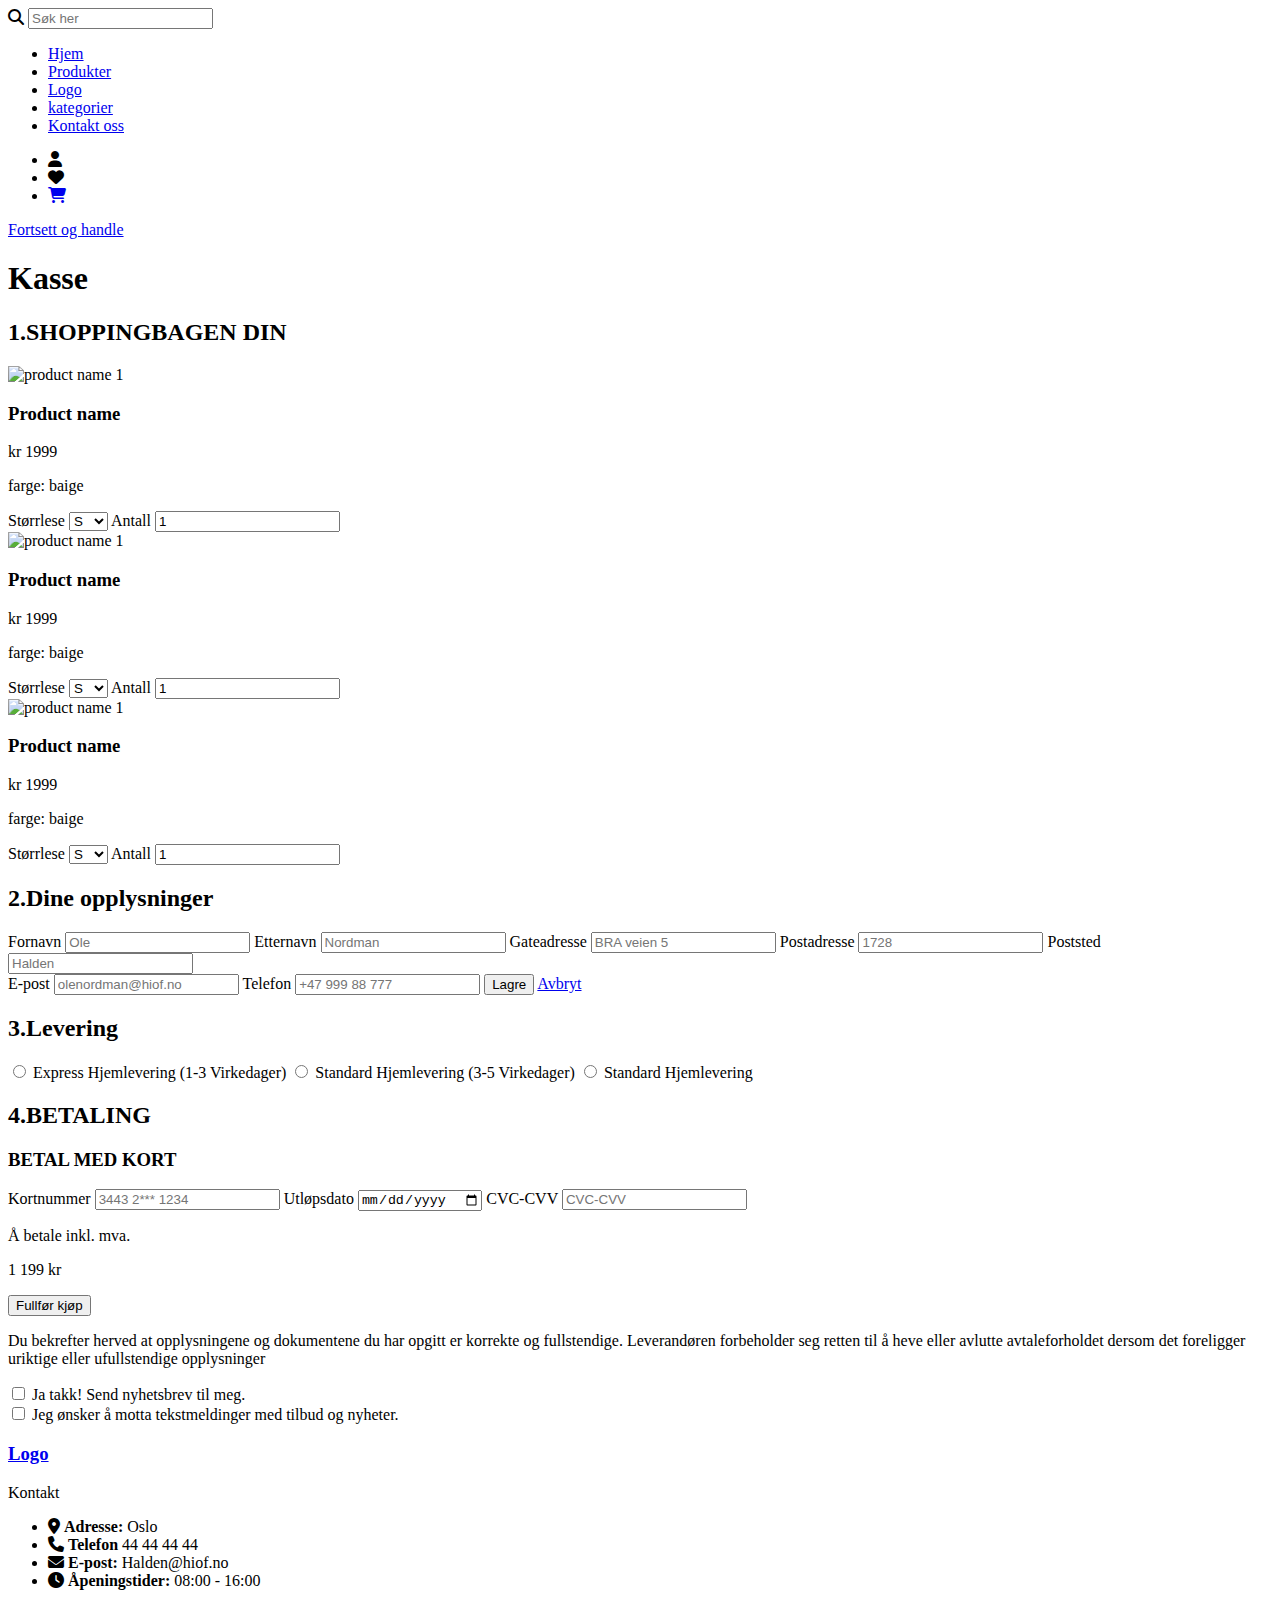
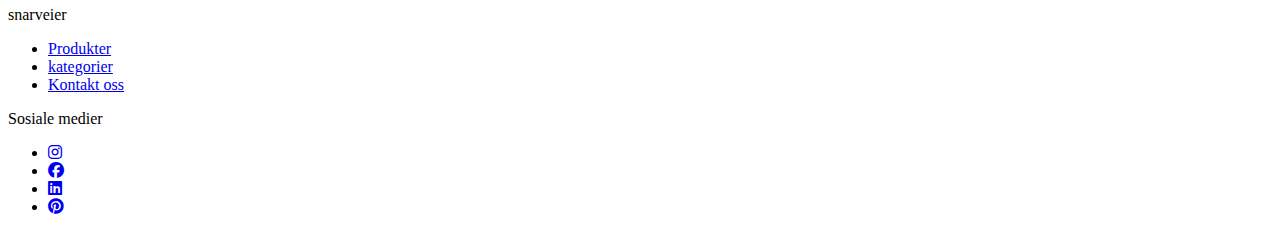
==== Eksamen_webutvikling_2024/checkout.html @ 7170d726 "29.11" ====
<!DOCTYPE html>
<html lang="nb">
<head>
    <meta charset="UTF-8">
    <meta name="viewport" content="width=device-width, initial-scale=1.0">
    <link rel="stylesheet" href="css/style.css">
    <link rel="stylesheet" href="icons/css/fontawesome.css">
    <link rel="stylesheet" href="icons/css/brands.css">
    <link rel="stylesheet" href="icons/css/solid.css">
    <title>Checkout</title>
</head>
<body>
    <div class="grid-container">
        <header class="main-header">
            <nav class="nav-header">
                <!-- Left Section -->
                <form class="searchleft" title="search-bar">
                    <label aria-label="search">
                        <i class="fa-solid fa-magnifying-glass"></i>
                        <input type="search" placeholder="Søk her">
                    </label>
                </form>

                <!-- Middle Section -->
                <ul class="midhead">
                    <li><a href="index.html">Hjem</a></li>
                    <li><a href="#produkt">Produkter</a></li>
                    <li><a href="index.html">Logo</a></li>
                    <li><a href="#categories">kategorier</a></li>
                    <li><a href="#contact">Kontakt oss</a></li>
                </ul>

                <!-- Right Section -->
                <ul class="righthead">
                    <li><i class="fa-regular fa-user"></i></li>
                    <li><i class="fa-regular fa-heart"></i></li>
                    <li><a href="checkout.html"><i class="fa-solid fa-cart-shopping"></i></a></li>
                </ul>
            </nav>
        </header>

    <main>

        <a href="#" class="back-link">Fortsett og handle</a>
        <h1>Kasse</h1>

        <section class="cart">
            <h2><strong>1.SHOPPINGBAGEN DIN</strong></h2>
            <article class="cart_information">
                <img src="https://picsum.photos/180/200" alt="product name 1">
                <section class="cart_details">
                    <h3>Product name</h3>
                    <p>kr 1999</p>
                    <p>farge: baige</p>
                    <section class="quantity">
                        <label>Størrlese</label>
                        <select>
                            <option>S</option>
                            <option>M</option>
                            <option>L</option>
                            <option>XL</option>
                        </select>
                            <label>Antall</label>
                            <input type="number" value="1" min="1">                   
                 </section>
            </article>   
            
            <article class="cart_information">
                <img src="https://picsum.photos/180/200" alt="product name 1">
                <section class="cart_details">
                    <h3>Product name</h3>
                    <p>kr 1999</p>
                    <p>farge: baige</p>
                    <section class="quantity">
                        <label>Størrlese</label>
                        <select>
                            <option>S</option>
                            <option>M</option>
                            <option>L</option>
                            <option>XL</option>
                        </select>
                            <label>Antall</label>
                            <input type="number" value="1" min="1">                   
                 </section>
            </article> 

            <article class="cart_information">
                <img src="https://picsum.photos/180/200" alt="product name 1">
                <section class="cart_details">
                    <h3>Product name</h3>
                    <p>kr 1999</p>
                    <p>farge: baige</p>
                    <section class="quantity">
                        <label>Størrlese</label>
                        <select>
                            <option>S</option>
                            <option>M</option>
                            <option>L</option>
                            <option>XL</option>
                        </select>
                            <label>Antall</label>
                            <input type="number" value="1" min="1">                   
                 </section>
            </article>            
        </section>



        <section class="form-section">
            <h2><strong>2.Dine opplysninger</strong></h2>
            <form>
                <div class="form-detials">
                    <label for="fname">Fornavn</label>
                    <input type="text" placeholder="Ole" id="fname" aria-label="first-name" required>
                    <label for="lname">Etternavn</label>
                    <input type="text" placeholder="Nordman" id="lname" aria-label="last-name" required>
                    <label for="saddress">Gateadresse</label>
                    <input type="text" placeholder="BRA veien 5" id="saddress" aria-label="street-address" required>
                    <label for="zipcode">Postadresse</label>
                    <input type="number" placeholder="1728" id="zipcode" aria-label="zipcode" required>
                    <label for="postof">Poststed</label>
                    <input type="text" placeholder="Halden" id="postof" aria-label="post-office" required>
                    <br>
                    <label for="e-mail">E-post</label>
                    <input type="email" placeholder="olenordman@hiof.no" id="e-mail" aria-label="e-mail" required>
                    <label for="phone">Telefon</label>
                    <input type="tel" placeholder="+47 999 88 777" id="phone" aria-label="Telefon" required>
                    <button type="submit">Lagre</button>
                    <a href="#">Avbryt</a>
                </div>
            </form>
        </section>


        <section id="shipping">
            <h2><strong>3.Levering</strong></h2>
            <form>
                <label>
                    <input type="radio" name="shipping">
                    Express Hjemlevering 
                    (1-3 Virkedager)
                </label>
                <label>
                    <input type="radio" name="shipping">
                    Standard Hjemlevering (3-5 Virkedager)
                </label>
                <label>
                    <input type="radio" name="shipping">
                    Standard Hjemlevering
                </label>
            </form>
        </section>


        <section id="payment">
            <h2><strong>4.BETALING</strong></h2>
            <h3>BETAL MED KORT</h3>
            <form id="card-input">
                <label for="card-number">Kortnummer
                    <input type="number" placeholder="3443 2*** 1234" name="card-number" id="card-number" required>
                </label>
                <label for="expiration-date">Utløpsdato
                    <input type="date" placeholder="mm/dd/yyyy" name="expiration-date" id="expiration-date" required>
                </label>
                <label for="cvc-cvv">CVC-CVV</label>
                <input type="number" placeholder="CVC-CVV" name="cvc-cvv" id="cvc-cvv" required>
            </form>
            <section>
                <form id="complte-payment">
                    <p>Å betale inkl. mva.</p>
                    <p class="price">1 199 kr</p>
                    <button id="btn-payment" type="submit">Fullfør kjøp</button>
                    <p>
                      Du bekrefter herved at opplysningene og dokumentene du har opgitt
                      er korrekte og fullstendige. Leverandøren forbeholder seg retten
                      til å heve eller avlutte avtaleforholdet dersom det foreligger
                      uriktige eller ufullstendige opplysninger
                    </p>
                    <input type="checkbox" id="nyhetsbrev" name="nyhetsbrev" value="ja"/>
                    <label for="nyhetsbrev">Ja takk! Send nyhetsbrev til meg.</label><br />
                    <input type="checkbox" id="tekstmeldinger" name="tekstmeldinger" value="ja"/>
                    <label for="tekstmeldinger"
                      >Jeg ønsker å motta tekstmeldinger med tilbud og nyheter.</label>
                  </form>
            </section>
        </section>
    
    </main>

    <footer>            
        <a href="#"><h3>Logo</h3></a>
            <section>Kontakt
                <ul>
                    <li>
                        <i class="fa-solid fa-location-dot"></i>
                        <strong>Adresse:</strong> Oslo
                    </li>
                    <li>
                        <i class="fa-solid fa-phone"></i>
                        <strong>Telefon</strong> 44 44 44 44
                    </li>
                    <li>
                        <i class="fa-solid fa-envelope"></i>
                        <strong>E-post:</strong> Halden@hiof.no
                    </li>
                    <li>
                        <i class="fa-solid fa-clock"></i>
                        <strong>Åpeningstider:</strong> 08:00 - 16:00
                    </li>
                </ul>
            </section>
            <section>snarveier
                <ul>
                    <li><a href="#">Produkter</a></li>
                    <li><a href="#">kategorier</a></li>
                    <li><a href="#">Kontakt oss</a></li>
                </ul>
            </section>
            <section>Sosiale medier
                <ul>
                    <li><a href="https://www.instagram.com/"><i class="fa-brands fa-instagram"></i></a></li>
                    <li><a href="https://www.facebook.com/"><i class="fa-brands fa-facebook"></i></a></li>
                    <li><a href="https://www.linkedin.com/"><i class="fa-brands fa-linkedin"></i></a></li>
                    <li><a href="https://www.pinterest.com/"><i class="fa-brands fa-pinterest"></i></a></li>
                </ul>
            </section>
        
        </footer>
    </div>
</body>
</html>
---- Eksamen_webutvikling_2024/icons/css/brands.css ----
/*!
 * Font Awesome Free 6.6.0 by @fontawesome - https://fontawesome.com
 * License - https://fontawesome.com/license/free (Icons: CC BY 4.0, Fonts: SIL OFL 1.1, Code: MIT License)
 * Copyright 2024 Fonticons, Inc.
 */
:root, :host {
  --fa-style-family-brands: 'Font Awesome 6 Brands';
  --fa-font-brands: normal 400 1em/1 'Font Awesome 6 Brands'; }

@font-face {
  font-family: 'Font Awesome 6 Brands';
  font-style: normal;
  font-weight: 400;
  font-display: block;
  src: url("../webfonts/fa-brands-400.woff2") format("woff2"), url("../webfonts/fa-brands-400.ttf") format("truetype"); }

.fab,
.fa-brands {
  font-weight: 400; }

.fa-monero:before {
  content: "\f3d0"; }

.fa-hooli:before {
  content: "\f427"; }

.fa-yelp:before {
  content: "\f1e9"; }

.fa-cc-visa:before {
  content: "\f1f0"; }

.fa-lastfm:before {
  content: "\f202"; }

.fa-shopware:before {
  content: "\f5b5"; }

.fa-creative-commons-nc:before {
  content: "\f4e8"; }

.fa-aws:before {
  content: "\f375"; }

.fa-redhat:before {
  content: "\f7bc"; }

.fa-yoast:before {
  content: "\f2b1"; }

.fa-cloudflare:before {
  content: "\e07d"; }

.fa-ups:before {
  content: "\f7e0"; }

.fa-pixiv:before {
  content: "\e640"; }

.fa-wpexplorer:before {
  content: "\f2de"; }

.fa-dyalog:before {
  content: "\f399"; }

.fa-bity:before {
  content: "\f37a"; }

.fa-stackpath:before {
  content: "\f842"; }

.fa-buysellads:before {
  content: "\f20d"; }

.fa-first-order:before {
  content: "\f2b0"; }

.fa-modx:before {
  content: "\f285"; }

.fa-guilded:before {
  content: "\e07e"; }

.fa-vnv:before {
  content: "\f40b"; }

.fa-square-js:before {
  content: "\f3b9"; }

.fa-js-square:before {
  content: "\f3b9"; }

.fa-microsoft:before {
  content: "\f3ca"; }

.fa-qq:before {
  content: "\f1d6"; }

.fa-orcid:before {
  content: "\f8d2"; }

.fa-java:before {
  content: "\f4e4"; }

.fa-invision:before {
  content: "\f7b0"; }

.fa-creative-commons-pd-alt:before {
  content: "\f4ed"; }

.fa-centercode:before {
  content: "\f380"; }

.fa-glide-g:before {
  content: "\f2a6"; }

.fa-drupal:before {
  content: "\f1a9"; }

.fa-jxl:before {
  content: "\e67b"; }

.fa-dart-lang:before {
  content: "\e693"; }

.fa-hire-a-helper:before {
  content: "\f3b0"; }

.fa-creative-commons-by:before {
  content: "\f4e7"; }

.fa-unity:before {
  content: "\e049"; }

.fa-whmcs:before {
  content: "\f40d"; }

.fa-rocketchat:before {
  content: "\f3e8"; }

.fa-vk:before {
  content: "\f189"; }

.fa-untappd:before {
  content: "\f405"; }

.fa-mailchimp:before {
  content: "\f59e"; }

.fa-css3-alt:before {
  content: "\f38b"; }

.fa-square-reddit:before {
  content: "\f1a2"; }

.fa-reddit-square:before {
  content: "\f1a2"; }

.fa-vimeo-v:before {
  content: "\f27d"; }

.fa-contao:before {
  content: "\f26d"; }

.fa-square-font-awesome:before {
  content: "\e5ad"; }

.fa-deskpro:before {
  content: "\f38f"; }

.fa-brave:before {
  content: "\e63c"; }

.fa-sistrix:before {
  content: "\f3ee"; }

.fa-square-instagram:before {
  content: "\e055"; }

.fa-instagram-square:before {
  content: "\e055"; }

.fa-battle-net:before {
  content: "\f835"; }

.fa-the-red-yeti:before {
  content: "\f69d"; }

.fa-square-hacker-news:before {
  content: "\f3af"; }

.fa-hacker-news-square:before {
  content: "\f3af"; }

.fa-edge:before {
  content: "\f282"; }

.fa-threads:before {
  content: "\e618"; }

.fa-napster:before {
  content: "\f3d2"; }

.fa-square-snapchat:before {
  content: "\f2ad"; }

.fa-snapchat-square:before {
  content: "\f2ad"; }

.fa-google-plus-g:before {
  content: "\f0d5"; }

.fa-artstation:before {
  content: "\f77a"; }

.fa-markdown:before {
  content: "\f60f"; }

.fa-sourcetree:before {
  content: "\f7d3"; }

.fa-google-plus:before {
  content: "\f2b3"; }

.fa-diaspora:before {
  content: "\f791"; }

.fa-foursquare:before {
  content: "\f180"; }

.fa-stack-overflow:before {
  content: "\f16c"; }

.fa-github-alt:before {
  content: "\f113"; }

.fa-phoenix-squadron:before {
  content: "\f511"; }

.fa-pagelines:before {
  content: "\f18c"; }

.fa-algolia:before {
  content: "\f36c"; }

.fa-red-river:before {
  content: "\f3e3"; }

.fa-creative-commons-sa:before {
  content: "\f4ef"; }

.fa-safari:before {
  content: "\f267"; }

.fa-google:before {
  content: "\f1a0"; }

.fa-square-font-awesome-stroke:before {
  content: "\f35c"; }

.fa-font-awesome-alt:before {
  content: "\f35c"; }

.fa-atlassian:before {
  content: "\f77b"; }

.fa-linkedin-in:before {
  content: "\f0e1"; }

.fa-digital-ocean:before {
  content: "\f391"; }

.fa-nimblr:before {
  content: "\f5a8"; }

.fa-chromecast:before {
  content: "\f838"; }

.fa-evernote:before {
  content: "\f839"; }

.fa-hacker-news:before {
  content: "\f1d4"; }

.fa-creative-commons-sampling:before {
  content: "\f4f0"; }

.fa-adversal:before {
  content: "\f36a"; }

.fa-creative-commons:before {
  content: "\f25e"; }

.fa-watchman-monitoring:before {
  content: "\e087"; }

.fa-fonticons:before {
  content: "\f280"; }

.fa-weixin:before {
  content: "\f1d7"; }

.fa-shirtsinbulk:before {
  content: "\f214"; }

.fa-codepen:before {
  content: "\f1cb"; }

.fa-git-alt:before {
  content: "\f841"; }

.fa-lyft:before {
  content: "\f3c3"; }

.fa-rev:before {
  content: "\f5b2"; }

.fa-windows:before {
  content: "\f17a"; }

.fa-wizards-of-the-coast:before {
  content: "\f730"; }

.fa-square-viadeo:before {
  content: "\f2aa"; }

.fa-viadeo-square:before {
  content: "\f2aa"; }

.fa-meetup:before {
  content: "\f2e0"; }

.fa-centos:before {
  content: "\f789"; }

.fa-adn:before {
  content: "\f170"; }

.fa-cloudsmith:before {
  content: "\f384"; }

.fa-opensuse:before {
  content: "\e62b"; }

.fa-pied-piper-alt:before {
  content: "\f1a8"; }

.fa-square-dribbble:before {
  content: "\f397"; }

.fa-dribbble-square:before {
  content: "\f397"; }

.fa-codiepie:before {
  content: "\f284"; }

.fa-node:before {
  content: "\f419"; }

.fa-mix:before {
  content: "\f3cb"; }

.fa-steam:before {
  content: "\f1b6"; }

.fa-cc-apple-pay:before {
  content: "\f416"; }

.fa-scribd:before {
  content: "\f28a"; }

.fa-debian:before {
  content: "\e60b"; }

.fa-openid:before {
  content: "\f19b"; }

.fa-instalod:before {
  content: "\e081"; }

.fa-expeditedssl:before {
  content: "\f23e"; }

.fa-sellcast:before {
  content: "\f2da"; }

.fa-square-twitter:before {
  content: "\f081"; }

.fa-twitter-square:before {
  content: "\f081"; }

.fa-r-project:before {
  content: "\f4f7"; }

.fa-delicious:before {
  content: "\f1a5"; }

.fa-freebsd:before {
  content: "\f3a4"; }

.fa-vuejs:before {
  content: "\f41f"; }

.fa-accusoft:before {
  content: "\f369"; }

.fa-ioxhost:before {
  content: "\f208"; }

.fa-fonticons-fi:before {
  content: "\f3a2"; }

.fa-app-store:before {
  content: "\f36f"; }

.fa-cc-mastercard:before {
  content: "\f1f1"; }

.fa-itunes-note:before {
  content: "\f3b5"; }

.fa-golang:before {
  content: "\e40f"; }

.fa-kickstarter:before {
  content: "\f3bb"; }

.fa-square-kickstarter:before {
  content: "\f3bb"; }

.fa-grav:before {
  content: "\f2d6"; }

.fa-weibo:before {
  content: "\f18a"; }

.fa-uncharted:before {
  content: "\e084"; }

.fa-firstdraft:before {
  content: "\f3a1"; }

.fa-square-youtube:before {
  content: "\f431"; }

.fa-youtube-square:before {
  content: "\f431"; }

.fa-wikipedia-w:before {
  content: "\f266"; }

.fa-wpressr:before {
  content: "\f3e4"; }

.fa-rendact:before {
  content: "\f3e4"; }

.fa-angellist:before {
  content: "\f209"; }

.fa-galactic-republic:before {
  content: "\f50c"; }

.fa-nfc-directional:before {
  content: "\e530"; }

.fa-skype:before {
  content: "\f17e"; }

.fa-joget:before {
  content: "\f3b7"; }

.fa-fedora:before {
  content: "\f798"; }

.fa-stripe-s:before {
  content: "\f42a"; }

.fa-meta:before {
  content: "\e49b"; }

.fa-laravel:before {
  content: "\f3bd"; }

.fa-hotjar:before {
  content: "\f3b1"; }

.fa-bluetooth-b:before {
  content: "\f294"; }

.fa-square-letterboxd:before {
  content: "\e62e"; }

.fa-sticker-mule:before {
  content: "\f3f7"; }

.fa-creative-commons-zero:before {
  content: "\f4f3"; }

.fa-hips:before {
  content: "\f452"; }

.fa-behance:before {
  content: "\f1b4"; }

.fa-reddit:before {
  content: "\f1a1"; }

.fa-discord:before {
  content: "\f392"; }

.fa-chrome:before {
  content: "\f268"; }

.fa-app-store-ios:before {
  content: "\f370"; }

.fa-cc-discover:before {
  content: "\f1f2"; }

.fa-wpbeginner:before {
  content: "\f297"; }

.fa-confluence:before {
  content: "\f78d"; }

.fa-shoelace:before {
  content: "\e60c"; }

.fa-mdb:before {
  content: "\f8ca"; }

.fa-dochub:before {
  content: "\f394"; }

.fa-accessible-icon:before {
  content: "\f368"; }

.fa-ebay:before {
  content: "\f4f4"; }

.fa-amazon:before {
  content: "\f270"; }

.fa-unsplash:before {
  content: "\e07c"; }

.fa-yarn:before {
  content: "\f7e3"; }

.fa-square-steam:before {
  content: "\f1b7"; }

.fa-steam-square:before {
  content: "\f1b7"; }

.fa-500px:before {
  content: "\f26e"; }

.fa-square-vimeo:before {
  content: "\f194"; }

.fa-vimeo-square:before {
  content: "\f194"; }

.fa-asymmetrik:before {
  content: "\f372"; }

.fa-font-awesome:before {
  content: "\f2b4"; }

.fa-font-awesome-flag:before {
  content: "\f2b4"; }

.fa-font-awesome-logo-full:before {
  content: "\f2b4"; }

.fa-gratipay:before {
  content: "\f184"; }

.fa-apple:before {
  content: "\f179"; }

.fa-hive:before {
  content: "\e07f"; }

.fa-gitkraken:before {
  content: "\f3a6"; }

.fa-keybase:before {
  content: "\f4f5"; }

.fa-apple-pay:before {
  content: "\f415"; }

.fa-padlet:before {
  content: "\e4a0"; }

.fa-amazon-pay:before {
  content: "\f42c"; }

.fa-square-github:before {
  content: "\f092"; }

.fa-github-square:before {
  content: "\f092"; }

.fa-stumbleupon:before {
  content: "\f1a4"; }

.fa-fedex:before {
  content: "\f797"; }

.fa-phoenix-framework:before {
  content: "\f3dc"; }

.fa-shopify:before {
  content: "\e057"; }

.fa-neos:before {
  content: "\f612"; }

.fa-square-threads:before {
  content: "\e619"; }

.fa-hackerrank:before {
  content: "\f5f7"; }

.fa-researchgate:before {
  content: "\f4f8"; }

.fa-swift:before {
  content: "\f8e1"; }

.fa-angular:before {
  content: "\f420"; }

.fa-speakap:before {
  content: "\f3f3"; }

.fa-angrycreative:before {
  content: "\f36e"; }

.fa-y-combinator:before {
  content: "\f23b"; }

.fa-empire:before {
  content: "\f1d1"; }

.fa-envira:before {
  content: "\f299"; }

.fa-google-scholar:before {
  content: "\e63b"; }

.fa-square-gitlab:before {
  content: "\e5ae"; }

.fa-gitlab-square:before {
  content: "\e5ae"; }

.fa-studiovinari:before {
  content: "\f3f8"; }

.fa-pied-piper:before {
  content: "\f2ae"; }

.fa-wordpress:before {
  content: "\f19a"; }

.fa-product-hunt:before {
  content: "\f288"; }

.fa-firefox:before {
  content: "\f269"; }

.fa-linode:before {
  content: "\f2b8"; }

.fa-goodreads:before {
  content: "\f3a8"; }

.fa-square-odnoklassniki:before {
  content: "\f264"; }

.fa-odnoklassniki-square:before {
  content: "\f264"; }

.fa-jsfiddle:before {
  content: "\f1cc"; }

.fa-sith:before {
  content: "\f512"; }

.fa-themeisle:before {
  content: "\f2b2"; }

.fa-page4:before {
  content: "\f3d7"; }

.fa-hashnode:before {
  content: "\e499"; }

.fa-react:before {
  content: "\f41b"; }

.fa-cc-paypal:before {
  content: "\f1f4"; }

.fa-squarespace:before {
  content: "\f5be"; }

.fa-cc-stripe:before {
  content: "\f1f5"; }

.fa-creative-commons-share:before {
  content: "\f4f2"; }

.fa-bitcoin:before {
  content: "\f379"; }

.fa-keycdn:before {
  content: "\f3ba"; }

.fa-opera:before {
  content: "\f26a"; }

.fa-itch-io:before {
  content: "\f83a"; }

.fa-umbraco:before {
  content: "\f8e8"; }

.fa-galactic-senate:before {
  content: "\f50d"; }

.fa-ubuntu:before {
  content: "\f7df"; }

.fa-draft2digital:before {
  content: "\f396"; }

.fa-stripe:before {
  content: "\f429"; }

.fa-houzz:before {
  content: "\f27c"; }

.fa-gg:before {
  content: "\f260"; }

.fa-dhl:before {
  content: "\f790"; }

.fa-square-pinterest:before {
  content: "\f0d3"; }

.fa-pinterest-square:before {
  content: "\f0d3"; }

.fa-xing:before {
  content: "\f168"; }

.fa-blackberry:before {
  content: "\f37b"; }

.fa-creative-commons-pd:before {
  content: "\f4ec"; }

.fa-playstation:before {
  content: "\f3df"; }

.fa-quinscape:before {
  content: "\f459"; }

.fa-less:before {
  content: "\f41d"; }

.fa-blogger-b:before {
  content: "\f37d"; }

.fa-opencart:before {
  content: "\f23d"; }

.fa-vine:before {
  content: "\f1ca"; }

.fa-signal-messenger:before {
  content: "\e663"; }

.fa-paypal:before {
  content: "\f1ed"; }

.fa-gitlab:before {
  content: "\f296"; }

.fa-typo3:before {
  content: "\f42b"; }

.fa-reddit-alien:before {
  content: "\f281"; }

.fa-yahoo:before {
  content: "\f19e"; }

.fa-dailymotion:before {
  content: "\e052"; }

.fa-affiliatetheme:before {
  content: "\f36b"; }

.fa-pied-piper-pp:before {
  content: "\f1a7"; }

.fa-bootstrap:before {
  content: "\f836"; }

.fa-odnoklassniki:before {
  content: "\f263"; }

.fa-nfc-symbol:before {
  content: "\e531"; }

.fa-mintbit:before {
  content: "\e62f"; }

.fa-ethereum:before {
  content: "\f42e"; }

.fa-speaker-deck:before {
  content: "\f83c"; }

.fa-creative-commons-nc-eu:before {
  content: "\f4e9"; }

.fa-patreon:before {
  content: "\f3d9"; }

.fa-avianex:before {
  content: "\f374"; }

.fa-ello:before {
  content: "\f5f1"; }

.fa-gofore:before {
  content: "\f3a7"; }

.fa-bimobject:before {
  content: "\f378"; }

.fa-brave-reverse:before {
  content: "\e63d"; }

.fa-facebook-f:before {
  content: "\f39e"; }

.fa-square-google-plus:before {
  content: "\f0d4"; }

.fa-google-plus-square:before {
  content: "\f0d4"; }

.fa-web-awesome:before {
  content: "\e682"; }

.fa-mandalorian:before {
  content: "\f50f"; }

.fa-first-order-alt:before {
  content: "\f50a"; }

.fa-osi:before {
  content: "\f41a"; }

.fa-google-wallet:before {
  content: "\f1ee"; }

.fa-d-and-d-beyond:before {
  content: "\f6ca"; }

.fa-periscope:before {
  content: "\f3da"; }

.fa-fulcrum:before {
  content: "\f50b"; }

.fa-cloudscale:before {
  content: "\f383"; }

.fa-forumbee:before {
  content: "\f211"; }

.fa-mizuni:before {
  content: "\f3cc"; }

.fa-schlix:before {
  content: "\f3ea"; }

.fa-square-xing:before {
  content: "\f169"; }

.fa-xing-square:before {
  content: "\f169"; }

.fa-bandcamp:before {
  content: "\f2d5"; }

.fa-wpforms:before {
  content: "\f298"; }

.fa-cloudversify:before {
  content: "\f385"; }

.fa-usps:before {
  content: "\f7e1"; }

.fa-megaport:before {
  content: "\f5a3"; }

.fa-magento:before {
  content: "\f3c4"; }

.fa-spotify:before {
  content: "\f1bc"; }

.fa-optin-monster:before {
  content: "\f23c"; }

.fa-fly:before {
  content: "\f417"; }

.fa-aviato:before {
  content: "\f421"; }

.fa-itunes:before {
  content: "\f3b4"; }

.fa-cuttlefish:before {
  content: "\f38c"; }

.fa-blogger:before {
  content: "\f37c"; }

.fa-flickr:before {
  content: "\f16e"; }

.fa-viber:before {
  content: "\f409"; }

.fa-soundcloud:before {
  content: "\f1be"; }

.fa-digg:before {
  content: "\f1a6"; }

.fa-tencent-weibo:before {
  content: "\f1d5"; }

.fa-letterboxd:before {
  content: "\e62d"; }

.fa-symfony:before {
  content: "\f83d"; }

.fa-maxcdn:before {
  content: "\f136"; }

.fa-etsy:before {
  content: "\f2d7"; }

.fa-facebook-messenger:before {
  content: "\f39f"; }

.fa-audible:before {
  content: "\f373"; }

.fa-think-peaks:before {
  content: "\f731"; }

.fa-bilibili:before {
  content: "\e3d9"; }

.fa-erlang:before {
  content: "\f39d"; }

.fa-x-twitter:before {
  content: "\e61b"; }

.fa-cotton-bureau:before {
  content: "\f89e"; }

.fa-dashcube:before {
  content: "\f210"; }

.fa-42-group:before {
  content: "\e080"; }

.fa-innosoft:before {
  content: "\e080"; }

.fa-stack-exchange:before {
  content: "\f18d"; }

.fa-elementor:before {
  content: "\f430"; }

.fa-square-pied-piper:before {
  content: "\e01e"; }

.fa-pied-piper-square:before {
  content: "\e01e"; }

.fa-creative-commons-nd:before {
  content: "\f4eb"; }

.fa-palfed:before {
  content: "\f3d8"; }

.fa-superpowers:before {
  content: "\f2dd"; }

.fa-resolving:before {
  content: "\f3e7"; }

.fa-xbox:before {
  content: "\f412"; }

.fa-square-web-awesome-stroke:before {
  content: "\e684"; }

.fa-searchengin:before {
  content: "\f3eb"; }

.fa-tiktok:before {
  content: "\e07b"; }

.fa-square-facebook:before {
  content: "\f082"; }

.fa-facebook-square:before {
  content: "\f082"; }

.fa-renren:before {
  content: "\f18b"; }

.fa-linux:before {
  content: "\f17c"; }

.fa-glide:before {
  content: "\f2a5"; }

.fa-linkedin:before {
  content: "\f08c"; }

.fa-hubspot:before {
  content: "\f3b2"; }

.fa-deploydog:before {
  content: "\f38e"; }

.fa-twitch:before {
  content: "\f1e8"; }

.fa-flutter:before {
  content: "\e694"; }

.fa-ravelry:before {
  content: "\f2d9"; }

.fa-mixer:before {
  content: "\e056"; }

.fa-square-lastfm:before {
  content: "\f203"; }

.fa-lastfm-square:before {
  content: "\f203"; }

.fa-vimeo:before {
  content: "\f40a"; }

.fa-mendeley:before {
  content: "\f7b3"; }

.fa-uniregistry:before {
  content: "\f404"; }

.fa-figma:before {
  content: "\f799"; }

.fa-creative-commons-remix:before {
  content: "\f4ee"; }

.fa-cc-amazon-pay:before {
  content: "\f42d"; }

.fa-dropbox:before {
  content: "\f16b"; }

.fa-instagram:before {
  content: "\f16d"; }

.fa-cmplid:before {
  content: "\e360"; }

.fa-upwork:before {
  content: "\e641"; }

.fa-facebook:before {
  content: "\f09a"; }

.fa-gripfire:before {
  content: "\f3ac"; }

.fa-jedi-order:before {
  content: "\f50e"; }

.fa-uikit:before {
  content: "\f403"; }

.fa-fort-awesome-alt:before {
  content: "\f3a3"; }

.fa-phabricator:before {
  content: "\f3db"; }

.fa-ussunnah:before {
  content: "\f407"; }

.fa-earlybirds:before {
  content: "\f39a"; }

.fa-trade-federation:before {
  content: "\f513"; }

.fa-autoprefixer:before {
  content: "\f41c"; }

.fa-whatsapp:before {
  content: "\f232"; }

.fa-square-upwork:before {
  content: "\e67c"; }

.fa-slideshare:before {
  content: "\f1e7"; }

.fa-google-play:before {
  content: "\f3ab"; }

.fa-viadeo:before {
  content: "\f2a9"; }

.fa-line:before {
  content: "\f3c0"; }

.fa-google-drive:before {
  content: "\f3aa"; }

.fa-servicestack:before {
  content: "\f3ec"; }

.fa-simplybuilt:before {
  content: "\f215"; }

.fa-bitbucket:before {
  content: "\f171"; }

.fa-imdb:before {
  content: "\f2d8"; }

.fa-deezer:before {
  content: "\e077"; }

.fa-raspberry-pi:before {
  content: "\f7bb"; }

.fa-jira:before {
  content: "\f7b1"; }

.fa-docker:before {
  content: "\f395"; }

.fa-screenpal:before {
  content: "\e570"; }

.fa-bluetooth:before {
  content: "\f293"; }

.fa-gitter:before {
  content: "\f426"; }

.fa-d-and-d:before {
  content: "\f38d"; }

.fa-microblog:before {
  content: "\e01a"; }

.fa-cc-diners-club:before {
  content: "\f24c"; }

.fa-gg-circle:before {
  content: "\f261"; }

.fa-pied-piper-hat:before {
  content: "\f4e5"; }

.fa-kickstarter-k:before {
  content: "\f3bc"; }

.fa-yandex:before {
  content: "\f413"; }

.fa-readme:before {
  content: "\f4d5"; }

.fa-html5:before {
  content: "\f13b"; }

.fa-sellsy:before {
  content: "\f213"; }

.fa-square-web-awesome:before {
  content: "\e683"; }

.fa-sass:before {
  content: "\f41e"; }

.fa-wirsindhandwerk:before {
  content: "\e2d0"; }

.fa-wsh:before {
  content: "\e2d0"; }

.fa-buromobelexperte:before {
  content: "\f37f"; }

.fa-salesforce:before {
  content: "\f83b"; }

.fa-octopus-deploy:before {
  content: "\e082"; }

.fa-medapps:before {
  content: "\f3c6"; }

.fa-ns8:before {
  content: "\f3d5"; }

.fa-pinterest-p:before {
  content: "\f231"; }

.fa-apper:before {
  content: "\f371"; }

.fa-fort-awesome:before {
  content: "\f286"; }

.fa-waze:before {
  content: "\f83f"; }

.fa-bluesky:before {
  content: "\e671"; }

.fa-cc-jcb:before {
  content: "\f24b"; }

.fa-snapchat:before {
  content: "\f2ab"; }

.fa-snapchat-ghost:before {
  content: "\f2ab"; }

.fa-fantasy-flight-games:before {
  content: "\f6dc"; }

.fa-rust:before {
  content: "\e07a"; }

.fa-wix:before {
  content: "\f5cf"; }

.fa-square-behance:before {
  content: "\f1b5"; }

.fa-behance-square:before {
  content: "\f1b5"; }

.fa-supple:before {
  content: "\f3f9"; }

.fa-webflow:before {
  content: "\e65c"; }

.fa-rebel:before {
  content: "\f1d0"; }

.fa-css3:before {
  content: "\f13c"; }

.fa-staylinked:before {
  content: "\f3f5"; }

.fa-kaggle:before {
  content: "\f5fa"; }

.fa-space-awesome:before {
  content: "\e5ac"; }

.fa-deviantart:before {
  content: "\f1bd"; }

.fa-cpanel:before {
  content: "\f388"; }

.fa-goodreads-g:before {
  content: "\f3a9"; }

.fa-square-git:before {
  content: "\f1d2"; }

.fa-git-square:before {
  content: "\f1d2"; }

.fa-square-tumblr:before {
  content: "\f174"; }

.fa-tumblr-square:before {
  content: "\f174"; }

.fa-trello:before {
  content: "\f181"; }

.fa-creative-commons-nc-jp:before {
  content: "\f4ea"; }

.fa-get-pocket:before {
  content: "\f265"; }

.fa-perbyte:before {
  content: "\e083"; }

.fa-grunt:before {
  content: "\f3ad"; }

.fa-weebly:before {
  content: "\f5cc"; }

.fa-connectdevelop:before {
  content: "\f20e"; }

.fa-leanpub:before {
  content: "\f212"; }

.fa-black-tie:before {
  content: "\f27e"; }

.fa-themeco:before {
  content: "\f5c6"; }

.fa-python:before {
  content: "\f3e2"; }

.fa-android:before {
  content: "\f17b"; }

.fa-bots:before {
  content: "\e340"; }

.fa-free-code-camp:before {
  content: "\f2c5"; }

.fa-hornbill:before {
  content: "\f592"; }

.fa-js:before {
  content: "\f3b8"; }

.fa-ideal:before {
  content: "\e013"; }

.fa-git:before {
  content: "\f1d3"; }

.fa-dev:before {
  content: "\f6cc"; }

.fa-sketch:before {
  content: "\f7c6"; }

.fa-yandex-international:before {
  content: "\f414"; }

.fa-cc-amex:before {
  content: "\f1f3"; }

.fa-uber:before {
  content: "\f402"; }

.fa-github:before {
  content: "\f09b"; }

.fa-php:before {
  content: "\f457"; }

.fa-alipay:before {
  content: "\f642"; }

.fa-youtube:before {
  content: "\f167"; }

.fa-skyatlas:before {
  content: "\f216"; }

.fa-firefox-browser:before {
  content: "\e007"; }

.fa-replyd:before {
  content: "\f3e6"; }

.fa-suse:before {
  content: "\f7d6"; }

.fa-jenkins:before {
  content: "\f3b6"; }

.fa-twitter:before {
  content: "\f099"; }

.fa-rockrms:before {
  content: "\f3e9"; }

.fa-pinterest:before {
  content: "\f0d2"; }

.fa-buffer:before {
  content: "\f837"; }

.fa-npm:before {
  content: "\f3d4"; }

.fa-yammer:before {
  content: "\f840"; }

.fa-btc:before {
  content: "\f15a"; }

.fa-dribbble:before {
  content: "\f17d"; }

.fa-stumbleupon-circle:before {
  content: "\f1a3"; }

.fa-internet-explorer:before {
  content: "\f26b"; }

.fa-stubber:before {
  content: "\e5c7"; }

.fa-telegram:before {
  content: "\f2c6"; }

.fa-telegram-plane:before {
  content: "\f2c6"; }

.fa-old-republic:before {
  content: "\f510"; }

.fa-odysee:before {
  content: "\e5c6"; }

.fa-square-whatsapp:before {
  content: "\f40c"; }

.fa-whatsapp-square:before {
  content: "\f40c"; }

.fa-node-js:before {
  content: "\f3d3"; }

.fa-edge-legacy:before {
  content: "\e078"; }

.fa-slack:before {
  content: "\f198"; }

.fa-slack-hash:before {
  content: "\f198"; }

.fa-medrt:before {
  content: "\f3c8"; }

.fa-usb:before {
  content: "\f287"; }

.fa-tumblr:before {
  content: "\f173"; }

.fa-vaadin:before {
  content: "\f408"; }

.fa-quora:before {
  content: "\f2c4"; }

.fa-square-x-twitter:before {
  content: "\e61a"; }

.fa-reacteurope:before {
  content: "\f75d"; }

.fa-medium:before {
  content: "\f23a"; }

.fa-medium-m:before {
  content: "\f23a"; }

.fa-amilia:before {
  content: "\f36d"; }

.fa-mixcloud:before {
  content: "\f289"; }

.fa-flipboard:before {
  content: "\f44d"; }

.fa-viacoin:before {
  content: "\f237"; }

.fa-critical-role:before {
  content: "\f6c9"; }

.fa-sitrox:before {
  content: "\e44a"; }

.fa-discourse:before {
  content: "\f393"; }

.fa-joomla:before {
  content: "\f1aa"; }

.fa-mastodon:before {
  content: "\f4f6"; }

.fa-airbnb:before {
  content: "\f834"; }

.fa-wolf-pack-battalion:before {
  content: "\f514"; }

.fa-buy-n-large:before {
  content: "\f8a6"; }

.fa-gulp:before {
  content: "\f3ae"; }

.fa-creative-commons-sampling-plus:before {
  content: "\f4f1"; }

.fa-strava:before {
  content: "\f428"; }

.fa-ember:before {
  content: "\f423"; }

.fa-canadian-maple-leaf:before {
  content: "\f785"; }

.fa-teamspeak:before {
  content: "\f4f9"; }

.fa-pushed:before {
  content: "\f3e1"; }

.fa-wordpress-simple:before {
  content: "\f411"; }

.fa-nutritionix:before {
  content: "\f3d6"; }

.fa-wodu:before {
  content: "\e088"; }

.fa-google-pay:before {
  content: "\e079"; }

.fa-intercom:before {
  content: "\f7af"; }

.fa-zhihu:before {
  content: "\f63f"; }

.fa-korvue:before {
  content: "\f42f"; }

.fa-pix:before {
  content: "\e43a"; }

.fa-steam-symbol:before {
  content: "\f3f6"; }
---- Eksamen_webutvikling_2024/icons/css/solid.css ----
/*!
 * Font Awesome Free 6.6.0 by @fontawesome - https://fontawesome.com
 * License - https://fontawesome.com/license/free (Icons: CC BY 4.0, Fonts: SIL OFL 1.1, Code: MIT License)
 * Copyright 2024 Fonticons, Inc.
 */
:root, :host {
  --fa-style-family-classic: 'Font Awesome 6 Free';
  --fa-font-solid: normal 900 1em/1 'Font Awesome 6 Free'; }

@font-face {
  font-family: 'Font Awesome 6 Free';
  font-style: normal;
  font-weight: 900;
  font-display: block;
  src: url("../webfonts/fa-solid-900.woff2") format("woff2"), url("../webfonts/fa-solid-900.ttf") format("truetype"); }

.fas,
.fa-solid {
  font-weight: 900; }
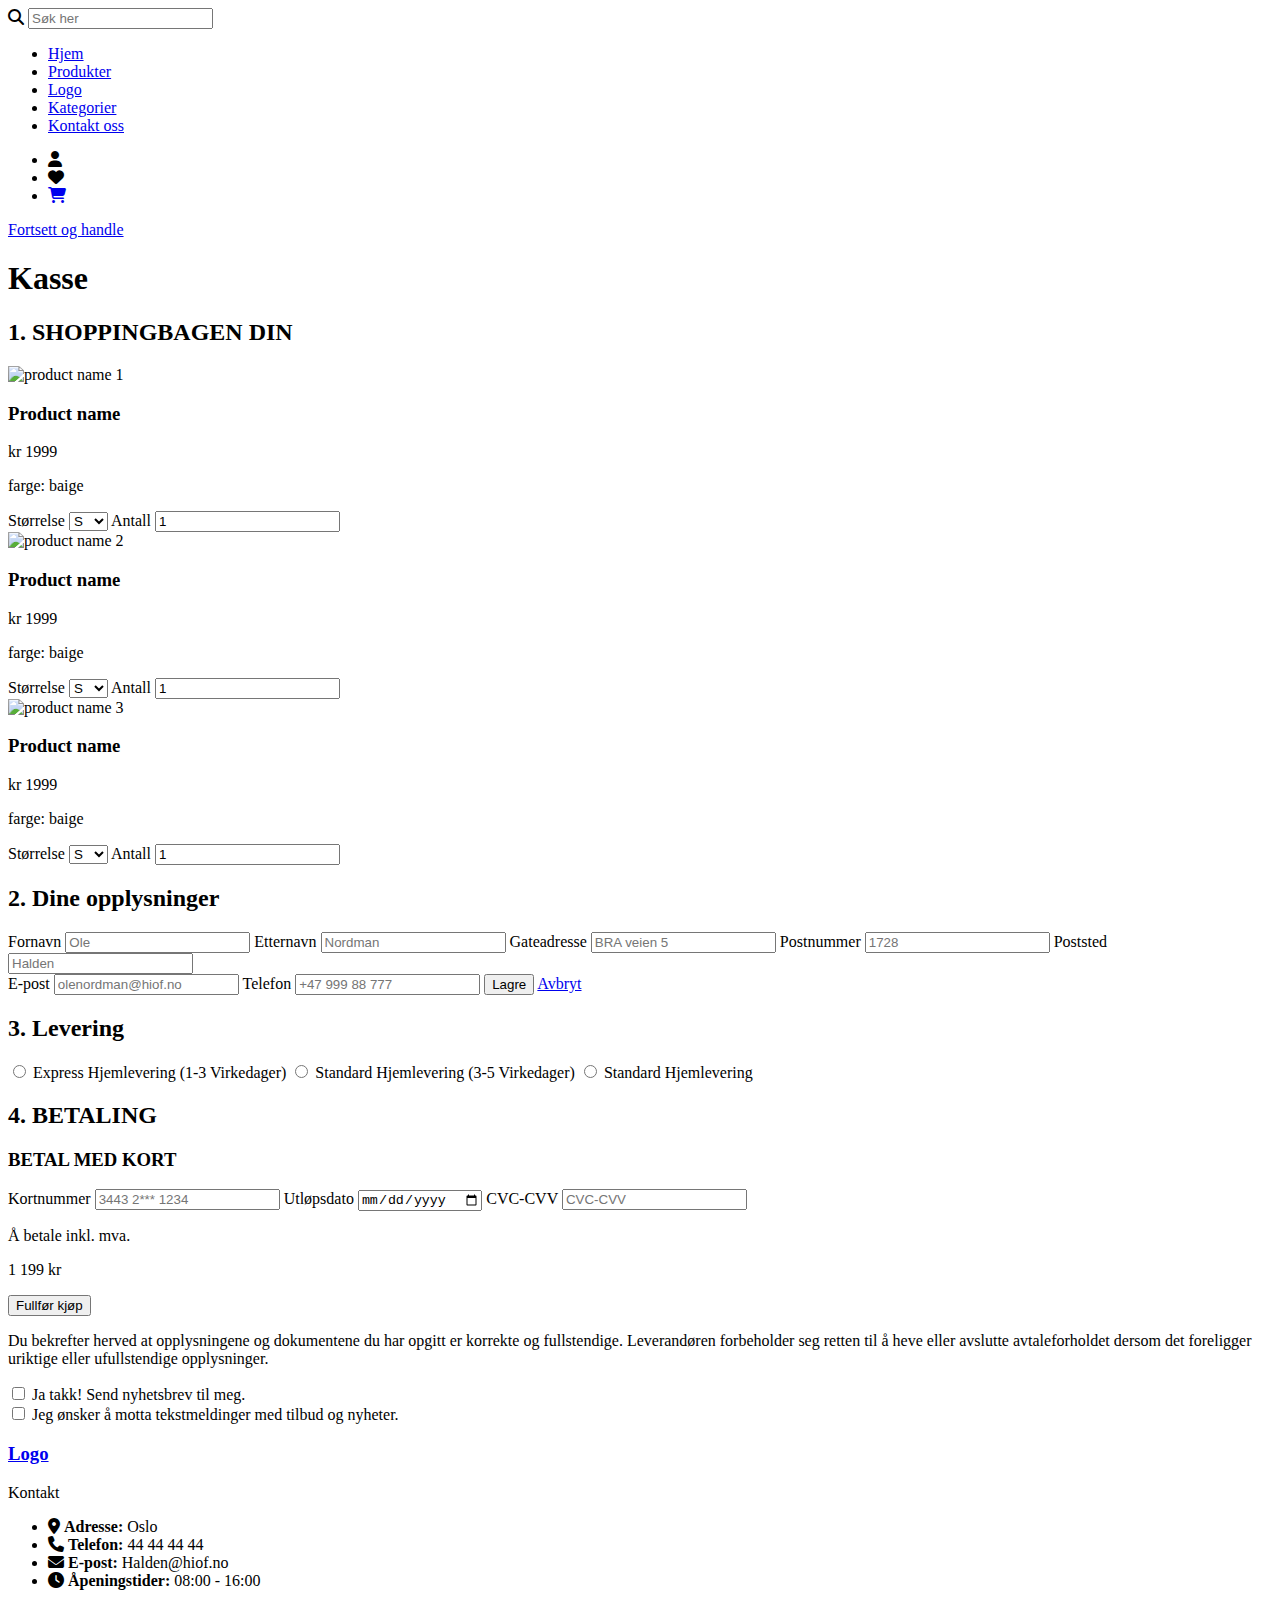
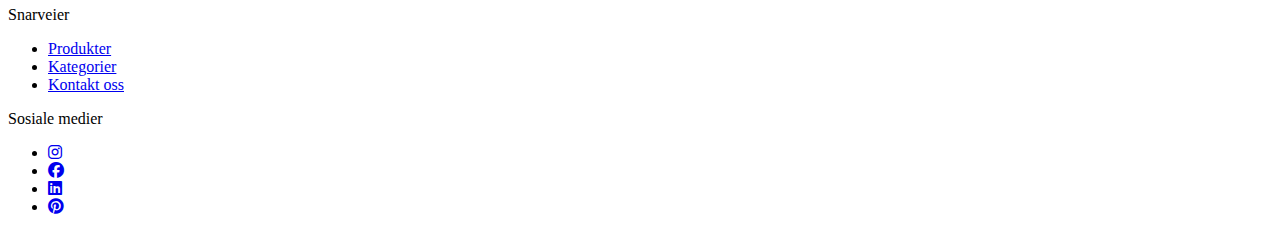
==== commit 928680ea: "29.11" ====
--- a/Eksamen_webutvikling_2024/checkout.html
+++ b/Eksamen_webutvikling_2024/checkout.html
@@ -4,40 +4,43 @@
     <meta charset="UTF-8">
     <meta name="viewport" content="width=device-width, initial-scale=1.0">
     <link rel="stylesheet" href="css/style.css">
+    <link rel="stylesheet" href="css/style.css">
     <link rel="stylesheet" href="icons/css/fontawesome.css">
     <link rel="stylesheet" href="icons/css/brands.css">
     <link rel="stylesheet" href="icons/css/solid.css">
+    <link rel="stylesheet" href="images/category_img/">
+    <link rel="stylesheet" href="images/reviews/">
     <title>Checkout</title>
 </head>
 <body>
-    <div class="grid-container">
-        <header class="main-header">
-            <nav class="nav-header">
-                <!-- Left Section -->
-                <form class="searchleft" title="search-bar">
-                    <label aria-label="search">
-                        <i class="fa-solid fa-magnifying-glass"></i>
-                        <input type="search" placeholder="Søk her">
-                    </label>
-                </form>
-
-                <!-- Middle Section -->
-                <ul class="midhead">
-                    <li><a href="index.html">Hjem</a></li>
-                    <li><a href="#produkt">Produkter</a></li>
-                    <li><a href="index.html">Logo</a></li>
-                    <li><a href="#categories">kategorier</a></li>
-                    <li><a href="#contact">Kontakt oss</a></li>
-                </ul>
-
-                <!-- Right Section -->
-                <ul class="righthead">
-                    <li><i class="fa-regular fa-user"></i></li>
-                    <li><i class="fa-regular fa-heart"></i></li>
-                    <li><a href="checkout.html"><i class="fa-solid fa-cart-shopping"></i></a></li>
-                </ul>
-            </nav>
-        </header>
+<div id="grid-container"> <!-- Changed from class to id for consistency -->
+    <header class="main-header">
+        <nav class="nav-header">
+            <!-- Left Section -->
+            <form class="searchleft" title="search-bar">
+                <label aria-label="search">
+                    <i class="fa-solid fa-magnifying-glass"></i>
+                    <input type="search" placeholder="Søk her">
+                </label>
+            </form>
+
+            <!-- Middle Section -->
+            <ul class="midhead">
+                <li><a href="index.html">Hjem</a></li>
+                <li><a href="#produkt">Produkter</a></li>
+                <li><a href="index.html">Logo</a></li>
+                <li><a href="#categories">Kategorier</a></li>
+                <li><a href="#contact">Kontakt oss</a></li>
+            </ul>
+
+            <!-- Right Section -->
+            <ul class="righthead">
+                <li><i class="fa-regular fa-user"></i></li>
+                <li><i class="fa-regular fa-heart"></i></li>
+                <li><a href="checkout.html"><i class="fa-solid fa-cart-shopping"></i></a></li>
+            </ul>
+        </nav>
+    </header>
 
     <main>
 
@@ -45,84 +48,89 @@
         <h1>Kasse</h1>
 
         <section class="cart">
-            <h2><strong>1.SHOPPINGBAGEN DIN</strong></h2>
+            <h2><strong>1. SHOPPINGBAGEN DIN</strong></h2>
+
+            <!-- First Cart Item -->
             <article class="cart_information">
                 <img src="https://picsum.photos/180/200" alt="product name 1">
-                <section class="cart_details">
+                <div class="cart_details"> <!-- Changed from section to div -->
                     <h3>Product name</h3>
                     <p>kr 1999</p>
                     <p>farge: baige</p>
-                    <section class="quantity">
-                        <label>Størrlese</label>
+                    <div class="quantity"> <!-- Changed from section to div -->
+                        <label>Størrelse</label>
                         <select>
                             <option>S</option>
                             <option>M</option>
                             <option>L</option>
                             <option>XL</option>
                         </select>
-                            <label>Antall</label>
-                            <input type="number" value="1" min="1">                   
-                 </section>
-            </article>   
-            
+                        <label>Antall</label>
+                        <input type="number" value="1" min="1">
+                    </div>
+                </div>
+            </article>
+
+            <!-- Second Cart Item -->
             <article class="cart_information">
-                <img src="https://picsum.photos/180/200" alt="product name 1">
-                <section class="cart_details">
+                <img src="https://picsum.photos/180/200" alt="product name 2">
+                <div class="cart_details">
                     <h3>Product name</h3>
                     <p>kr 1999</p>
                     <p>farge: baige</p>
-                    <section class="quantity">
-                        <label>Størrlese</label>
+                    <div class="quantity">
+                        <label>Størrelse</label>
                         <select>
                             <option>S</option>
                             <option>M</option>
                             <option>L</option>
                             <option>XL</option>
                         </select>
-                            <label>Antall</label>
-                            <input type="number" value="1" min="1">                   
-                 </section>
-            </article> 
-
+                        <label>Antall</label>
+                        <input type="number" value="1" min="1">
+                    </div>
+                </div>
+            </article>
+
+            <!-- Third Cart Item -->
             <article class="cart_information">
-                <img src="https://picsum.photos/180/200" alt="product name 1">
-                <section class="cart_details">
+                <img src="https://picsum.photos/180/200" alt="product name 3">
+                <div class="cart_details">
                     <h3>Product name</h3>
                     <p>kr 1999</p>
                     <p>farge: baige</p>
-                    <section class="quantity">
-                        <label>Størrlese</label>
+                    <div class="quantity">
+                        <label>Størrelse</label>
                         <select>
                             <option>S</option>
                             <option>M</option>
                             <option>L</option>
                             <option>XL</option>
                         </select>
-                            <label>Antall</label>
-                            <input type="number" value="1" min="1">                   
-                 </section>
-            </article>            
-        </section>
-
-
+                        <label>Antall</label>
+                        <input type="number" value="1" min="1">
+                    </div>
+                </div>
+            </article>
+        </section>
 
         <section class="form-section">
-            <h2><strong>2.Dine opplysninger</strong></h2>
+            <h2><strong>2. Dine opplysninger</strong></h2>
             <form>
-                <div class="form-detials">
+                <div class="form-details"> <!-- Corrected class name -->
                     <label for="fname">Fornavn</label>
                     <input type="text" placeholder="Ole" id="fname" aria-label="first-name" required>
                     <label for="lname">Etternavn</label>
                     <input type="text" placeholder="Nordman" id="lname" aria-label="last-name" required>
                     <label for="saddress">Gateadresse</label>
                     <input type="text" placeholder="BRA veien 5" id="saddress" aria-label="street-address" required>
-                    <label for="zipcode">Postadresse</label>
+                    <label for="zipcode">Postnummer</label> <!-- Changed label for clarity -->
                     <input type="number" placeholder="1728" id="zipcode" aria-label="zipcode" required>
                     <label for="postof">Poststed</label>
                     <input type="text" placeholder="Halden" id="postof" aria-label="post-office" required>
                     <br>
-                    <label for="e-mail">E-post</label>
-                    <input type="email" placeholder="olenordman@hiof.no" id="e-mail" aria-label="e-mail" required>
+                    <label for="email">E-post</label> <!-- Changed id to remove hyphen -->
+                    <input type="email" placeholder="olenordman@hiof.no" id="email" aria-label="e-mail" required>
                     <label for="phone">Telefon</label>
                     <input type="tel" placeholder="+47 999 88 777" id="phone" aria-label="Telefon" required>
                     <button type="submit">Lagre</button>
@@ -131,13 +139,12 @@
             </form>
         </section>
 
-
         <section id="shipping">
-            <h2><strong>3.Levering</strong></h2>
+            <h2><strong>3. Levering</strong></h2>
             <form>
                 <label>
                     <input type="radio" name="shipping">
-                    Express Hjemlevering 
+                    Express Hjemlevering
                     (1-3 Virkedager)
                 </label>
                 <label>
@@ -151,81 +158,79 @@
             </form>
         </section>
 
-
         <section id="payment">
-            <h2><strong>4.BETALING</strong></h2>
+            <h2><strong>4. BETALING</strong></h2>
             <h3>BETAL MED KORT</h3>
             <form id="card-input">
                 <label for="card-number">Kortnummer
                     <input type="number" placeholder="3443 2*** 1234" name="card-number" id="card-number" required>
                 </label>
                 <label for="expiration-date">Utløpsdato
-                    <input type="date" placeholder="mm/dd/yyyy" name="expiration-date" id="expiration-date" required>
+                    <input type="date" name="expiration-date" id="expiration-date" required>
                 </label>
                 <label for="cvc-cvv">CVC-CVV</label>
                 <input type="number" placeholder="CVC-CVV" name="cvc-cvv" id="cvc-cvv" required>
             </form>
-            <section>
-                <form id="complte-payment">
+            <div> <!-- Changed from section to div -->
+                <form id="complete-payment"> <!-- Corrected ID -->
                     <p>Å betale inkl. mva.</p>
                     <p class="price">1 199 kr</p>
                     <button id="btn-payment" type="submit">Fullfør kjøp</button>
                     <p>
-                      Du bekrefter herved at opplysningene og dokumentene du har opgitt
-                      er korrekte og fullstendige. Leverandøren forbeholder seg retten
-                      til å heve eller avlutte avtaleforholdet dersom det foreligger
-                      uriktige eller ufullstendige opplysninger
+                        Du bekrefter herved at opplysningene og dokumentene du har opgitt
+                        er korrekte og fullstendige. Leverandøren forbeholder seg retten
+                        til å heve eller avslutte avtaleforholdet dersom det foreligger
+                        uriktige eller ufullstendige opplysninger.
                     </p>
-                    <input type="checkbox" id="nyhetsbrev" name="nyhetsbrev" value="ja"/>
-                    <label for="nyhetsbrev">Ja takk! Send nyhetsbrev til meg.</label><br />
-                    <input type="checkbox" id="tekstmeldinger" name="tekstmeldinger" value="ja"/>
-                    <label for="tekstmeldinger"
-                      >Jeg ønsker å motta tekstmeldinger med tilbud og nyheter.</label>
-                  </form>
-            </section>
-        </section>
-    
+                    <input type="checkbox" id="nyhetsbrev" name="nyhetsbrev" value="ja">
+                    <label for="nyhetsbrev">Ja takk! Send nyhetsbrev til meg.</label><br>
+                    <input type="checkbox" id="tekstmeldinger" name="tekstmeldinger" value="ja">
+                    <label for="tekstmeldinger">Jeg ønsker å motta tekstmeldinger med tilbud og nyheter.</label>
+                </form>
+            </div>
+        </section>
+
     </main>
 
-    <footer>            
+    <footer>
         <a href="#"><h3>Logo</h3></a>
-            <section>Kontakt
-                <ul>
-                    <li>
-                        <i class="fa-solid fa-location-dot"></i>
-                        <strong>Adresse:</strong> Oslo
-                    </li>
-                    <li>
-                        <i class="fa-solid fa-phone"></i>
-                        <strong>Telefon</strong> 44 44 44 44
-                    </li>
-                    <li>
-                        <i class="fa-solid fa-envelope"></i>
-                        <strong>E-post:</strong> Halden@hiof.no
-                    </li>
-                    <li>
-                        <i class="fa-solid fa-clock"></i>
-                        <strong>Åpeningstider:</strong> 08:00 - 16:00
-                    </li>
-                </ul>
-            </section>
-            <section>snarveier
-                <ul>
-                    <li><a href="#">Produkter</a></li>
-                    <li><a href="#">kategorier</a></li>
-                    <li><a href="#">Kontakt oss</a></li>
-                </ul>
-            </section>
-            <section>Sosiale medier
-                <ul>
-                    <li><a href="https://www.instagram.com/"><i class="fa-brands fa-instagram"></i></a></li>
-                    <li><a href="https://www.facebook.com/"><i class="fa-brands fa-facebook"></i></a></li>
-                    <li><a href="https://www.linkedin.com/"><i class="fa-brands fa-linkedin"></i></a></li>
-                    <li><a href="https://www.pinterest.com/"><i class="fa-brands fa-pinterest"></i></a></li>
-                </ul>
-            </section>
-        
-        </footer>
-    </div>
+        <section>Kontakt
+            <ul>
+                <li>
+                    <i class="fa-solid fa-location-dot"></i>
+                    <strong>Adresse:</strong> Oslo
+                </li>
+                <li>
+                    <i class="fa-solid fa-phone"></i>
+                    <strong>Telefon:</strong> 44 44 44 44
+                </li>
+                <li>
+                    <i class="fa-solid fa-envelope"></i>
+                    <strong>E-post:</strong> Halden@hiof.no
+                </li>
+                <li>
+                    <i class="fa-solid fa-clock"></i>
+                    <strong>Åpeningstider:</strong> 08:00 - 16:00
+                </li>
+            </ul>
+        </section>
+        <section>Snarveier
+            <ul>
+                <li><a href="#">Produkter</a></li>
+                <li><a href="#">Kategorier</a></li>
+                <li><a href="#">Kontakt oss</a></li>
+            </ul>
+        </section>
+        <section class="sosiale-medier">Sosiale medier <!-- Added class for styling -->
+            <ul>
+                <li><a href="https://www.instagram.com/"><i class="fa-brands fa-instagram"></i></a></li>
+                <li><a href="https://www.facebook.com/"><i class="fa-brands fa-facebook"></i></a></li>
+                <li><a href="https://www.linkedin.com/"><i class="fa-brands fa-linkedin"></i></a></li>
+                <li><a href="https://www.pinterest.com/"><i class="fa-brands fa-pinterest"></i></a></li>
+            </ul>
+        </section>
+
+    </footer>
+</div>
 </body>
-</html>+</html>
